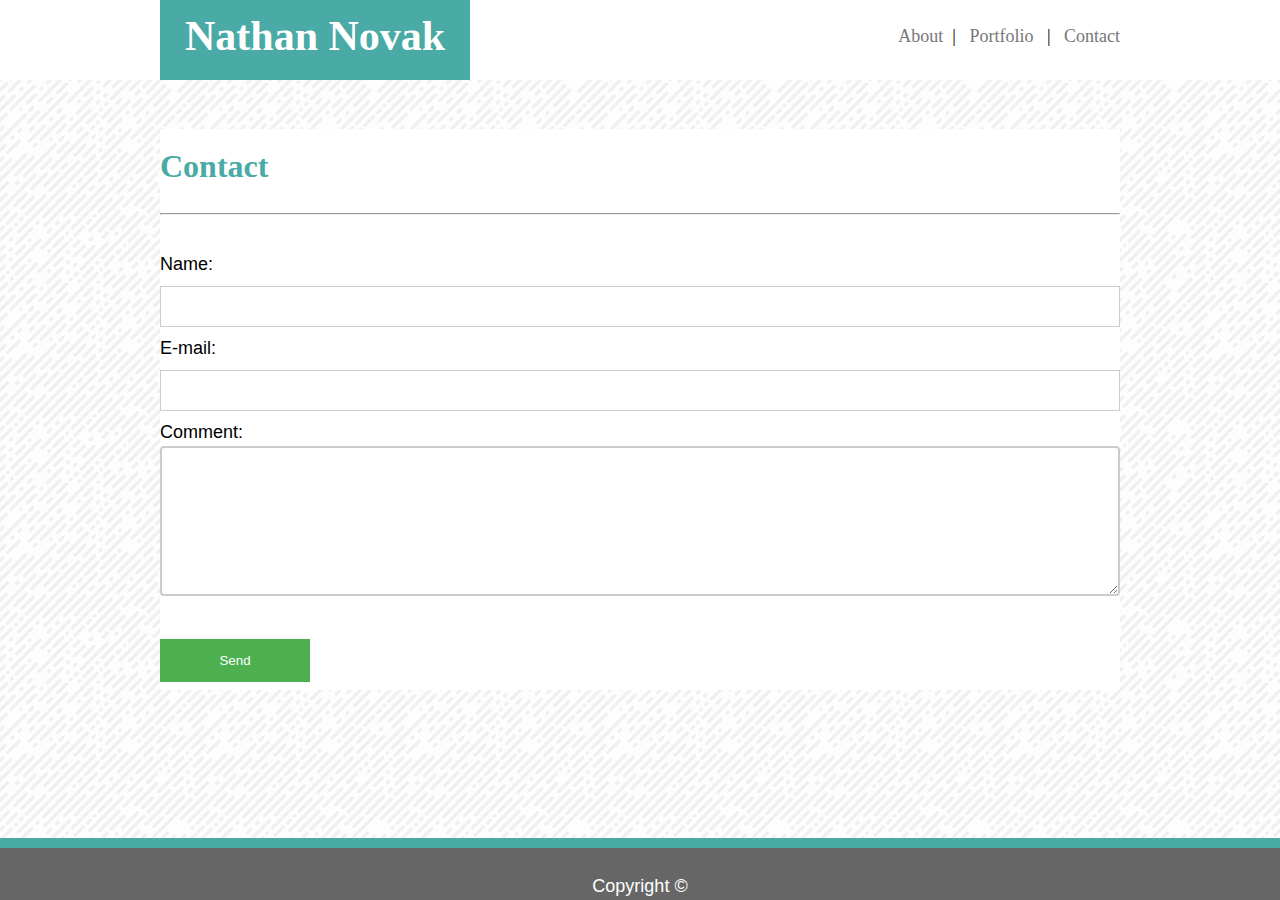
==== contact.html @ 16ca14da "updated files" ====
<!DOCTYPE html>
<html>
<head>
    <meta charset="utf-8" />
    <meta http-equiv="X-UA-Compatible" content="IE=edge">

    <title>Student Bio</title>

    <meta name="viewport" content="width=device-width, initial-scale=1">
    <link rel="stylesheet" type="text/css" href="assets/css/reset.css">
    <link rel="stylesheet" type="text/css" href="assets/css/style2.css">
    
   
</head>
<body class="body">

<header class="header">
    <div class="header-center">
      <span class="header-name">Nathan Novak</span>
      <span class="header-links">
            <a href="index.html">About</a> &nbsp;| &nbsp;
            <a href="portfolio.html">Portfolio</a> &nbsp; | &nbsp;
            <a href="contact.html">Contact</a>
      </span>
      
    </div>
</header>         

<div class="content">
   
        <span class="content-title">Contact</span>
        <hr>
        <br>
                  
        <form action="mailto:nathan.novak79@gmail.com" method="post" enctype="text/plain">
            Name:<br>
            <input type="text" name="name"><br>
            E-mail:<br>
            <input type="email" name="mail"><br>
            Comment:<br>
            <textarea type="text" name="comment" class="comment"></textarea>
                        
            <br><br>
            <input type="submit" value="Send"> <br>
            
        </form>
</div>
    
    
    <div class="footer">
        <div class="footer-border"></div>
        <span>Copyright</span> &#169;
            
    </div> 
</body>
</html>
---- assets/css/style2.css ----
.body{
        background-image: url("funky-lines.png");
        font-family: Arial, Helvetica, sans-serif, Helvetica Neue;
        font-size: 18px;
        line-height: 150%;
        
    }
   
    .header{
        width: 100%;
        background-color: #ffffff;
        padding: 0;
        line-height: 72px;   
        margin-bottom: 49px; 
        font-family: Georgia, 'Times New Roman', Times, serif;   
    }

    .header-center{
        width: 960px;
        margin: auto;
        
      
    }

    .header-name{
        color: #ffffff;
        background-color: #4aaaa5;        
        font-size: 42px;
        
        font-weight: bold;
        padding: 20px 25px 20.5px 25px;
        
    }

    .header-links{
        float: right;
    }
    
    a{
        color: #777777;
        text-decoration: none;
    }
    
    
    .content{
        background-color: #ffffff;
        font-family: Arial, Helvetica, sans-serif;
        font-size: 18px;
        width: 960px;  
        padding: 0px;
        margin: auto;
        
    }

    .content-title{
        font-family: Georgia, 'Times New Roman', Times, serif;
        margin-bottom: 30px;
        font-size: 32px;
        font-weight: bold;
        color: #4aaaa5;
        line-height: 75px;
        
    }
   
    .image{
        width: 200px;
        height: 200px;
        float: left;
        margin: 10px 20px 20px 20px;

    }
   
    .footer{
        position: fixed;
        left: 0;
        bottom: 0;
        width: 100%;
        background-color: #666666;
        padding-top: 25px;
        color: white;
        text-align: center;
    }

    .footer-border{
        position: fixed;
        bottom: 52px;
        width: 100%;
        height: 10px;
        background-color: #4aaaa5;
    }
  
    input[type=text]{
        width: 100%;
        padding: 12px;
        margin: 8px 0;
        display: inline-block;
        border: 1px solid #ccc;
        border-radius: 0px;
        box-sizing: border-box;
    }
    
    input[type=submit] {
        width: 150px;
        background-color: #4CAF50;
        color: white;
        padding: 14px;
        margin: 8px 0;
        border: none;
        border-radius: 0px;
        cursor: pointer;
    }

    input[type=email]{
        width: 100%;
        padding: 12px;
        margin: 8px 0;
        display: inline-block;
        border: 1px solid #ccc;
        border-radius: 0px;
        box-sizing: border-box;
    }
    
    input[type=submit]:hover {
        background-color: #45a049;
    }

    .comment{
        width: 100%;
        height: 150px;
        padding: 12px 20px;
        box-sizing: border-box;
        border: 2px solid #ccc;
        border-radius: 4px;
        background-color: #ffffff;
    }

    .gallery-image{
        
        height: 200px;
        width: 400px;
        padding: 20px;
    }
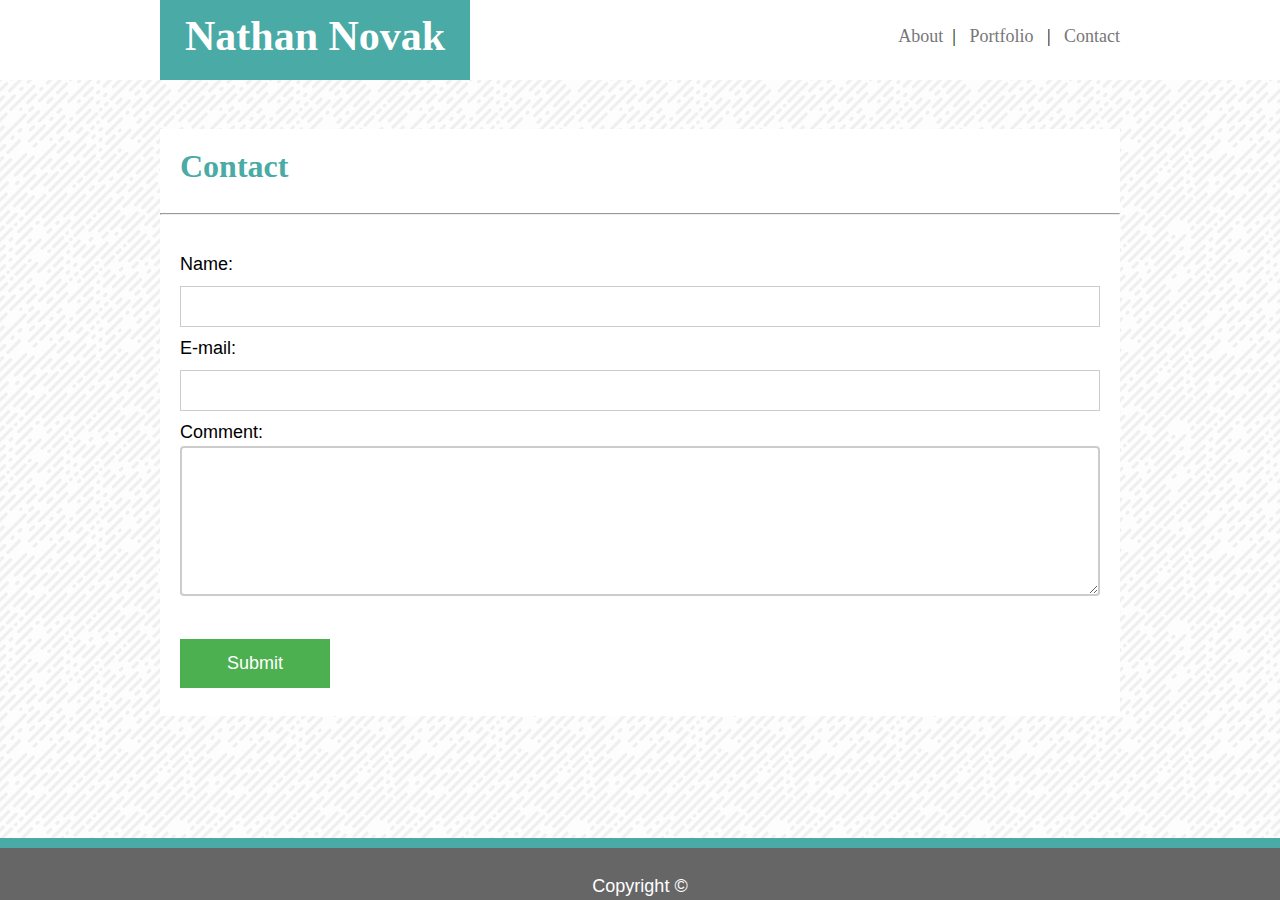
==== commit 972e5ab8: "adding new images and updated page content" ====
--- a/contact.html
+++ b/contact.html
@@ -31,19 +31,20 @@
         <span class="content-title">Contact</span>
         <hr>
         <br>
-                  
-        <form action="mailto:nathan.novak79@gmail.com" method="post" enctype="text/plain">
-            Name:<br>
-            <input type="text" name="name"><br>
-            E-mail:<br>
-            <input type="email" name="mail"><br>
-            Comment:<br>
-            <textarea type="text" name="comment" class="comment"></textarea>
+        <div class="inner-content">          
+           <form action="mailto:nathan.novak79@gmail.com" method="post" enctype="text/plain">
+             Name:<br>
+             <input type="text" name="name"><br>
+             E-mail:<br>
+             <input type="email" name="mail"><br>
+             Comment:<br>
+             <textarea type="text" name="comment" class="comment"></textarea>
                         
-            <br><br>
-            <input type="submit" value="Send"> <br>
+             <br><br>
+             <input type="submit" value="Submit"> <br>
             
-        </form>
+           </form>
+        </div>
 </div>
     
     
--- a/assets/css/style2.css
+++ b/assets/css/style2.css
@@ -55,6 +55,7 @@
     .content-title{
         font-family: Georgia, 'Times New Roman', Times, serif;
         margin-bottom: 30px;
+        margin-left: 20px;
         font-size: 32px;
         font-weight: bold;
         color: #4aaaa5;
@@ -62,6 +63,10 @@
         
     }
    
+    .inner-content{
+        margin: 0px 20px 0px 20px;
+        padding-bottom: 20px;
+    }
     .image{
         width: 200px;
         height: 200px;
@@ -69,26 +74,7 @@
         margin: 10px 20px 20px 20px;
 
     }
-   
-    .footer{
-        position: fixed;
-        left: 0;
-        bottom: 0;
-        width: 100%;
-        background-color: #666666;
-        padding-top: 25px;
-        color: white;
-        text-align: center;
-    }
-
-    .footer-border{
-        position: fixed;
-        bottom: 52px;
-        width: 100%;
-        height: 10px;
-        background-color: #4aaaa5;
-    }
-  
+       
     input[type=text]{
         width: 100%;
         padding: 12px;
@@ -103,6 +89,7 @@
         width: 150px;
         background-color: #4CAF50;
         color: white;
+        font-size: 18px;
         padding: 14px;
         margin: 8px 0;
         border: none;
@@ -136,9 +123,29 @@
 
     .gallery-image{
         
-        height: 200px;
-        width: 400px;
+        height: 300px;
+        width: 300px;
         padding: 20px;
     }
 
-   +    .footer{
+        position: fixed;
+        left: 0;
+        bottom: 0;
+        width: 100%;
+        background-color: #666666;
+        padding-top: 25px;
+        color: white;
+        text-align: center;
+        border-top: 10px;
+        border-style: solid;
+        border-color: #4aaaa5;
+    }
+
+    footer-border{
+        position: fixed;
+        bottom: 52px;
+        width: 100%;
+        height: 10px;
+        background-color: #4aaaa5;
+    }